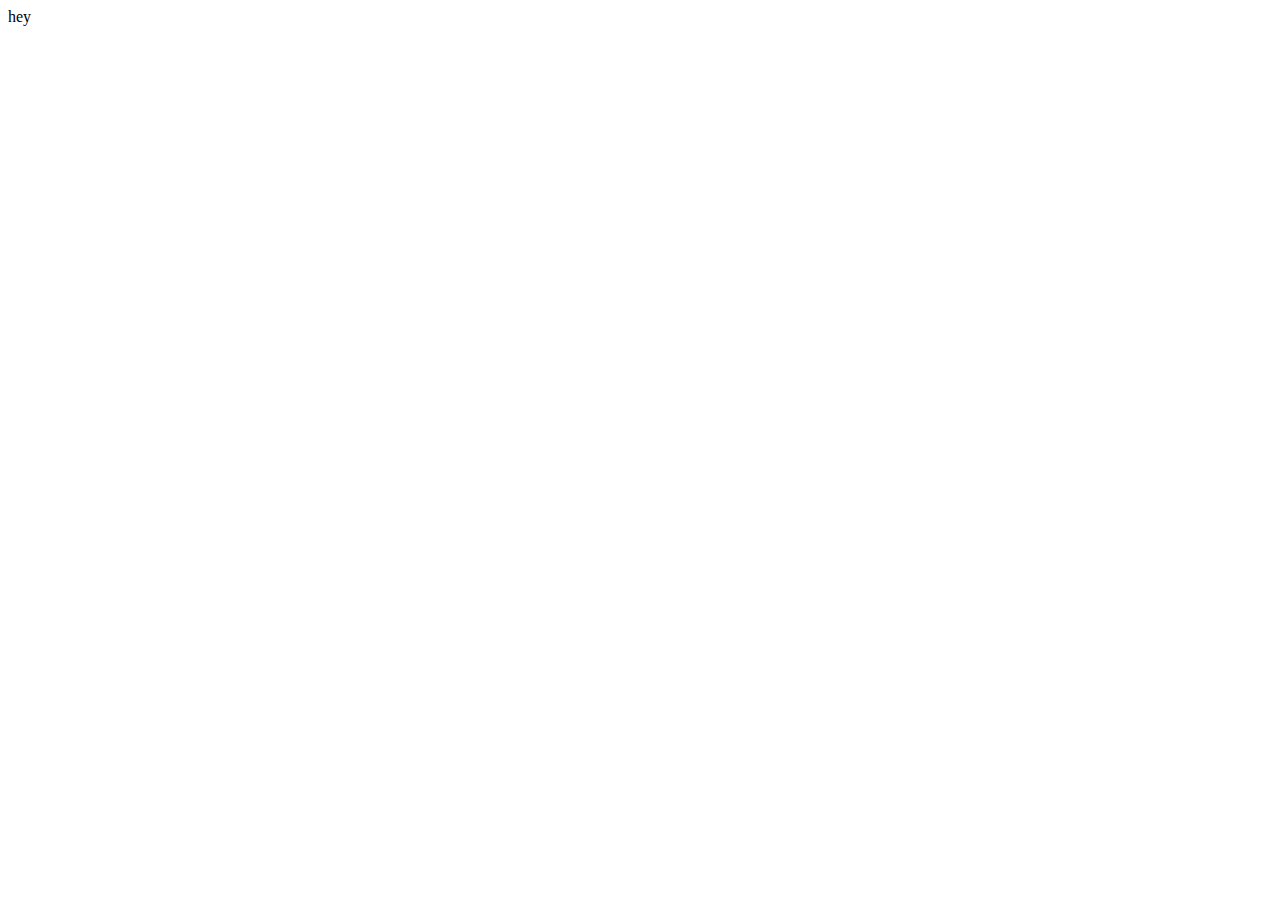
==== 01-Activities/10-WheresCSS/index.html @ 386273df "Added index.html for BS" ====
<!DOCTYPE html>
<html lang="en">
<head>
    <meta charset="UTF-8">
    <meta name="viewport" content="width=device-width, initial-scale=1.0">
    <link rel="stylesheet" href="./style.css">
    <title>Document</title>
</head>
<body>
    hey
</body>
</html>
---- 01-Activities/10-WheresCSS/style.css ----
.hoverGP:hover {
	background-color: blueviolet;
}
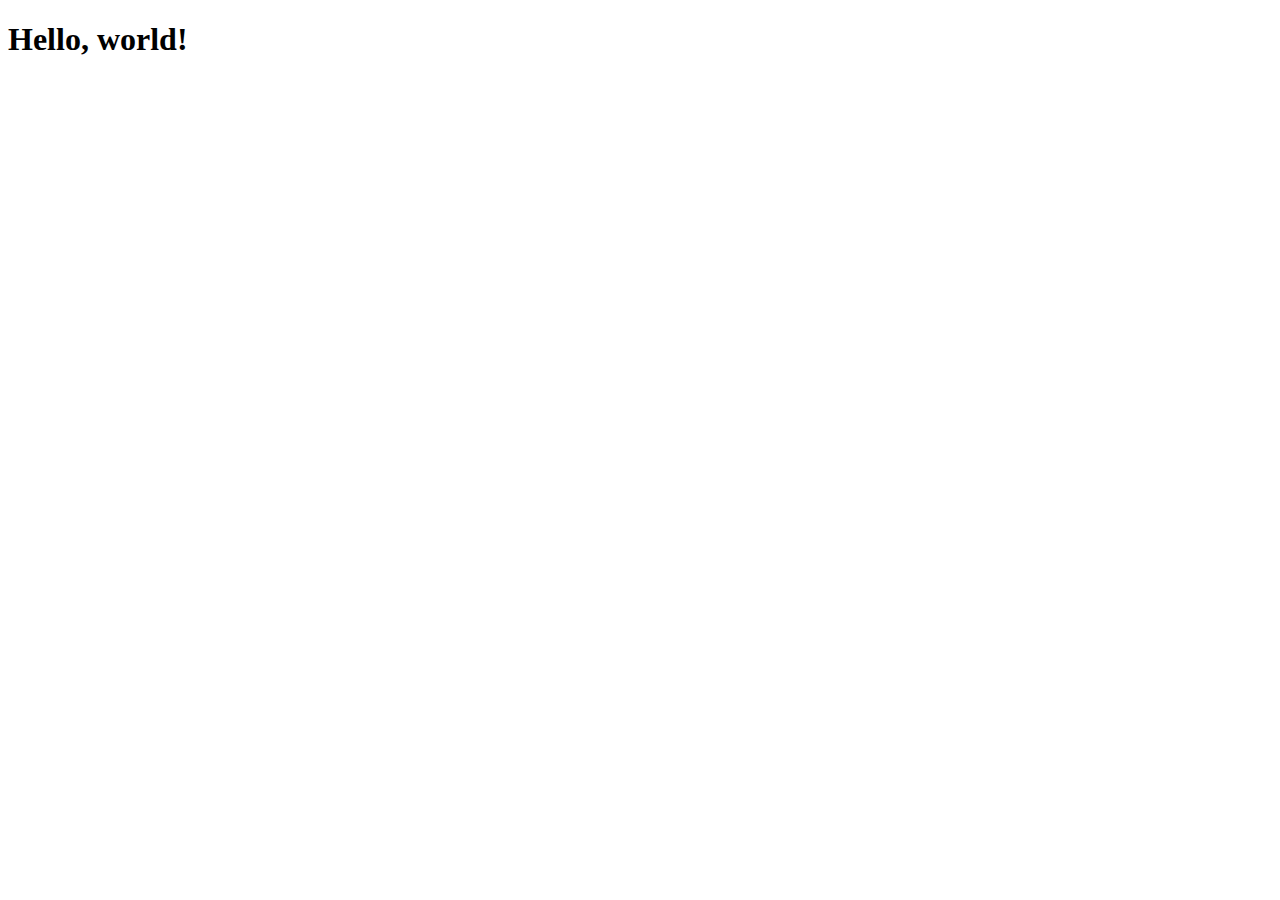
==== commit d3941d39: "Added BS Starter Template" ====
--- a/01-Activities/10-WheresCSS/index.html
+++ b/01-Activities/10-WheresCSS/index.html
@@ -1,12 +1,28 @@
-<!DOCTYPE html>
+<!doctype html>
 <html lang="en">
-<head>
-    <meta charset="UTF-8">
-    <meta name="viewport" content="width=device-width, initial-scale=1.0">
-    <link rel="stylesheet" href="./style.css">
-    <title>Document</title>
-</head>
-<body>
-    hey
-</body>
+  <head>
+    <!-- Required meta tags -->
+    <meta charset="utf-8">
+    <meta name="viewport" content="width=device-width, initial-scale=1, shrink-to-fit=no">
+
+    <!-- Bootstrap CSS -->
+    <link rel="stylesheet" href="https://cdn.jsdelivr.net/npm/bootstrap@4.5.3/dist/css/bootstrap.min.css" integrity="sha384-TX8t27EcRE3e/ihU7zmQxVncDAy5uIKz4rEkgIXeMed4M0jlfIDPvg6uqKI2xXr2" crossorigin="anonymous">
+
+    <title>Hello, world!</title>
+  </head>
+  <body>
+    <h1>Hello, world!</h1>
+
+    <!-- Optional JavaScript; choose one of the two! -->
+
+    <!-- Option 1: jQuery and Bootstrap Bundle (includes Popper) -->
+    <script src="https://code.jquery.com/jquery-3.5.1.slim.min.js" integrity="sha384-DfXdz2htPH0lsSSs5nCTpuj/zy4C+OGpamoFVy38MVBnE+IbbVYUew+OrCXaRkfj" crossorigin="anonymous"></script>
+    <script src="https://cdn.jsdelivr.net/npm/bootstrap@4.5.3/dist/js/bootstrap.bundle.min.js" integrity="sha384-ho+j7jyWK8fNQe+A12Hb8AhRq26LrZ/JpcUGGOn+Y7RsweNrtN/tE3MoK7ZeZDyx" crossorigin="anonymous"></script>
+
+    <!-- Option 2: jQuery, Popper.js, and Bootstrap JS
+    <script src="https://code.jquery.com/jquery-3.5.1.slim.min.js" integrity="sha384-DfXdz2htPH0lsSSs5nCTpuj/zy4C+OGpamoFVy38MVBnE+IbbVYUew+OrCXaRkfj" crossorigin="anonymous"></script>
+    <script src="https://cdn.jsdelivr.net/npm/popper.js@1.16.1/dist/umd/popper.min.js" integrity="sha384-9/reFTGAW83EW2RDu2S0VKaIzap3H66lZH81PoYlFhbGU+6BZp6G7niu735Sk7lN" crossorigin="anonymous"></script>
+    <script src="https://cdn.jsdelivr.net/npm/bootstrap@4.5.3/dist/js/bootstrap.min.js" integrity="sha384-w1Q4orYjBQndcko6MimVbzY0tgp4pWB4lZ7lr30WKz0vr/aWKhXdBNmNb5D92v7s" crossorigin="anonymous"></script>
+    -->
+  </body>
 </html>